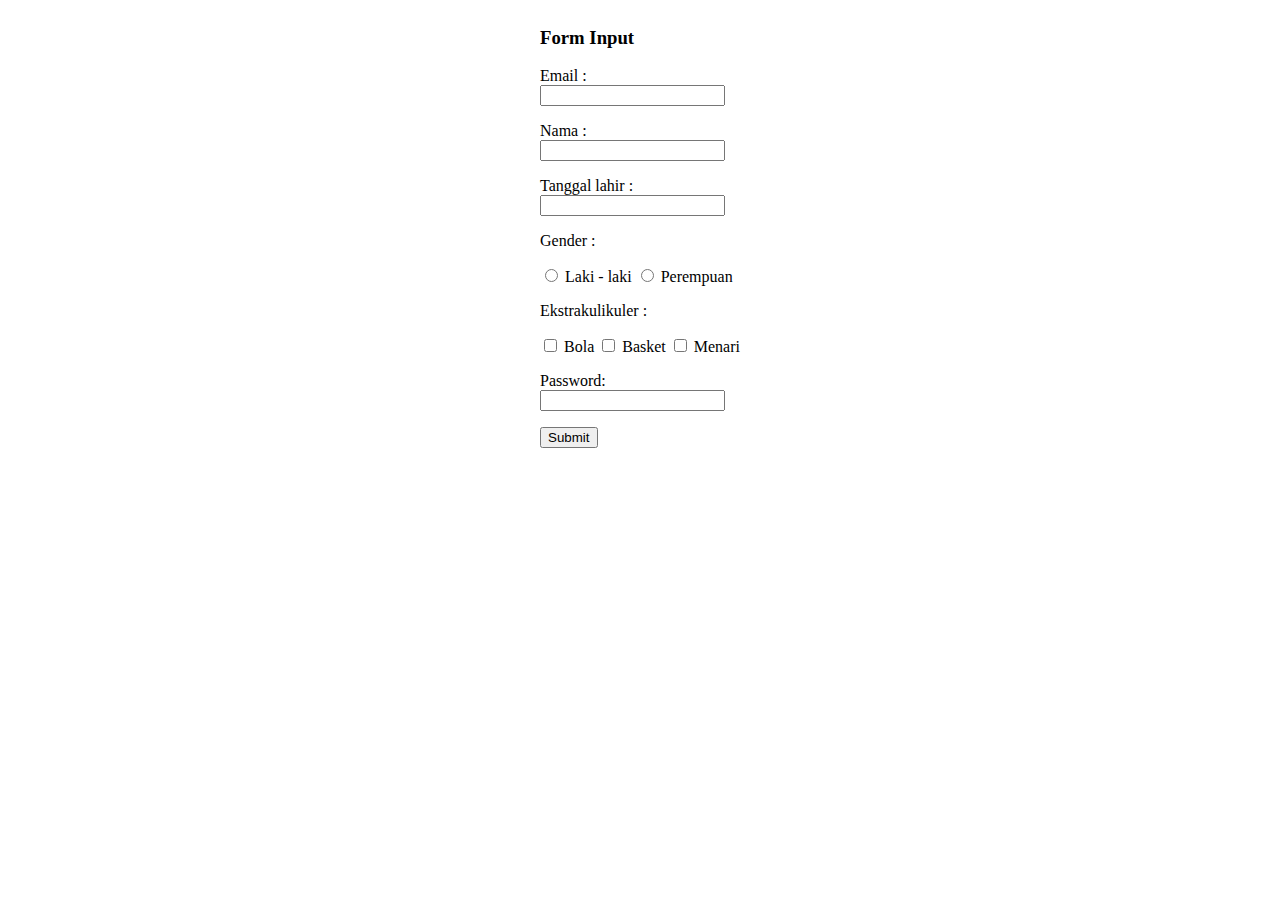
==== form/index.html @ ae38cce1 "hw: form" ====
<html lang="en">

<head>
	<meta charset="UTF-8">
	<meta http-equiv="X-UA-Compatible" content="IE=edge">
	<meta name="viewport" content="width=device-width, initial-scale=1.0">
	<link rel="stylesheet" href="style.css">
	<title>Form</title>
</head>

<body>
	<div class="center">
		<form action="">
			<h3>Form Input</h3>
			<div class="input-group">
				<label for="email">Email : </label>
				<br>
				<input type="email">
			</div>
			<div class="input-group">
				<label for="nama">Nama : </label>
				<br>
				<input type="text">
			</div>
			<div class="input-group">
				<label for="tanggal-lahir">Tanggal lahir : </label>
				<br>
				<input type="text">
			</div>
			<div class="input-group">
				<p>Gender :</p>
				<input type="radio" id="gender" name="gender" value="laki-laki">
				<label for="gender">Laki - laki</label>
				<input type="radio" id="gender" name="gender" value="perempuan">
				<label for="gender">Perempuan</label>
			</div>
			<div class="input-group">
				<p>Ekstrakulikuler :</p>
				<input type="checkbox" id="ekskul" name="ekstrakulier" value="bola">
				<label for="ekskul">Bola</label>
				<input type="checkbox" id="ekskul" name="ekstrakulier" value="bakset">
				<label for="ekskul">Basket</label>
				<input type="checkbox" id="ekskul" name="ekstrakulier" value="menari">
				<label for="ekskul">Menari</label>
			</div>
			<div class="input-group">
				<label for="password">Password:</label>
				<br>
				<input type="password">
			</div>
			<div class="input-group">
				<button class="btn" type="submit">Submit</button>
			</div>

		</form>
	</div>
</body>

</html>
---- form/style.css ----
.input-group {
	margin-top: 1rem;
}

.center {
	display: grid;
	place-items: center;
}
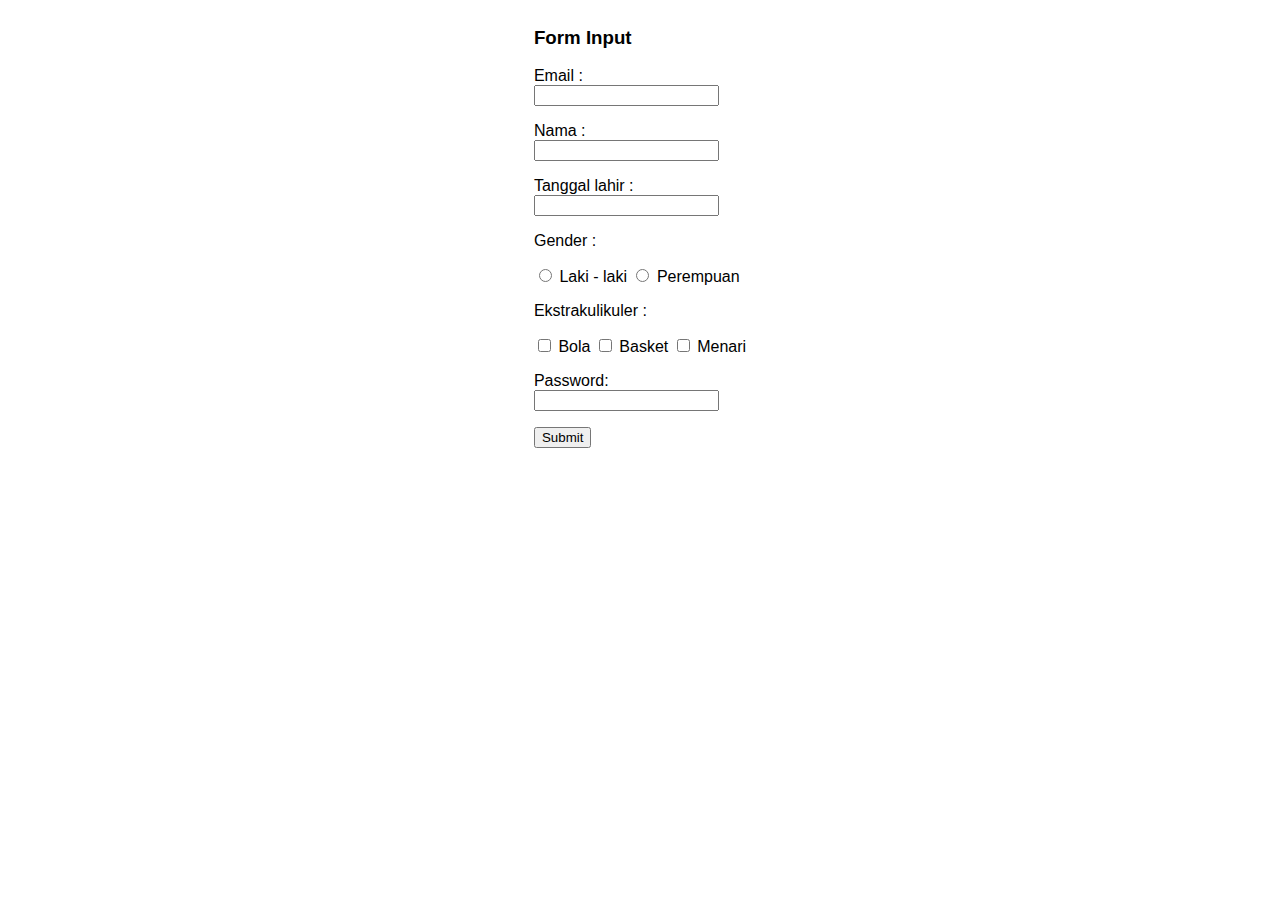
==== commit 13ef829c: "styling: change font to Poppins" ====
--- a/form/index.html
+++ b/form/index.html
@@ -4,6 +4,7 @@
 	<meta charset="UTF-8">
 	<meta http-equiv="X-UA-Compatible" content="IE=edge">
 	<meta name="viewport" content="width=device-width, initial-scale=1.0">
+	<link rel="preconnect" href="https://fonts.googleapis.com">
 	<link rel="stylesheet" href="style.css">
 	<title>Form</title>
 </head>
--- a/form/style.css
+++ b/form/style.css
@@ -1,3 +1,7 @@
+body {
+	font-family: 'Poppins', sans-serif;
+}
+
 .input-group {
 	margin-top: 1rem;
 }
